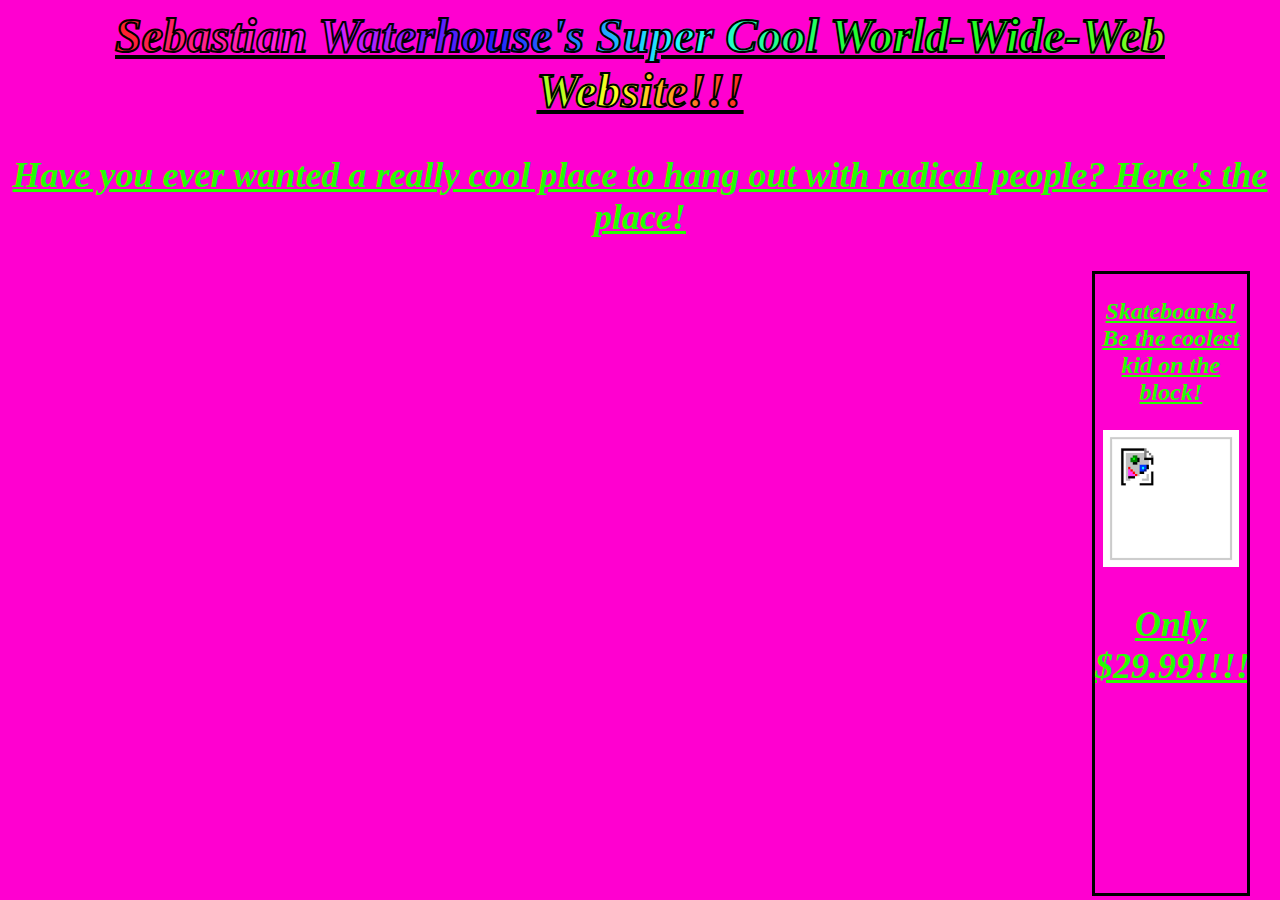
==== index.html @ d906a3d0 "cool" ====
<html>
	<head>
		<link rel="stylesheet" href="styles.css">
	</head>
	<body>
		<h1>
			<span class="rainbow">
				Sebastian Waterhouse's Super Cool World-Wide-Web Website!!!
			</span>
		</h1>
		<p>
			Have you ever wanted a really cool place to hang out with radical people? Here's the place!
		</p>
		<div class="ad">
			<p style="font-size:24px;">
				Skateboards!

				Be the coolest kid on the block!
			</p>
			<img src="assets/broken.png" alt="Really cool!" width="90%" height="width">
			<p>
				Only $29.99!!!!!
			</p>
		</div>
	</body>
</html>
---- styles.css ----
body{
	background: #ff00d0;
}

h1{
	text-decoration: underline;
	font-size: 48;
	text-align: center;
	color: #26ff00;
	font-style: italic;
	font-weight: bold;
	-webkit-text-stroke: 2px black;
}
p{
	color: #26ff00;
	font-size: 36;
	text-align: center;
	text-decoration: underline;
	font-style: italic;
	font-weight: bold;
}

.rainbow {
  background-image: -webkit-gradient( linear, left top, right top, color-stop(0, #f22), color-stop(0.15, #f2f), color-stop(0.3, #22f), color-stop(0.45, #2ff), color-stop(0.6, #2f2),color-stop(0.75, #2f2), color-stop(0.9, #ff2), color-stop(1, #f22) );
  background-image: gradient( linear, left top, right top, color-stop(0, #f22), color-stop(0.15, #f2f), color-stop(0.3, #22f), color-stop(0.45, #2ff), color-stop(0.6, #2f2),color-stop(0.75, #2f2), color-stop(0.9, #ff2), color-stop(1, #f22) );
  color:transparent;
  -webkit-background-clip: text;
  background-clip: text;
}
.ad {
	float:right;
	width: 12%;
	height: 70%;
	margin-right: 2%;
	overflow:hidden;
	outline: black solid;
	text-align: center;
	max-width: 12%;
	max-height: 70%;
}
.robot {
	margin: 3%;
	background-color: purple;

}
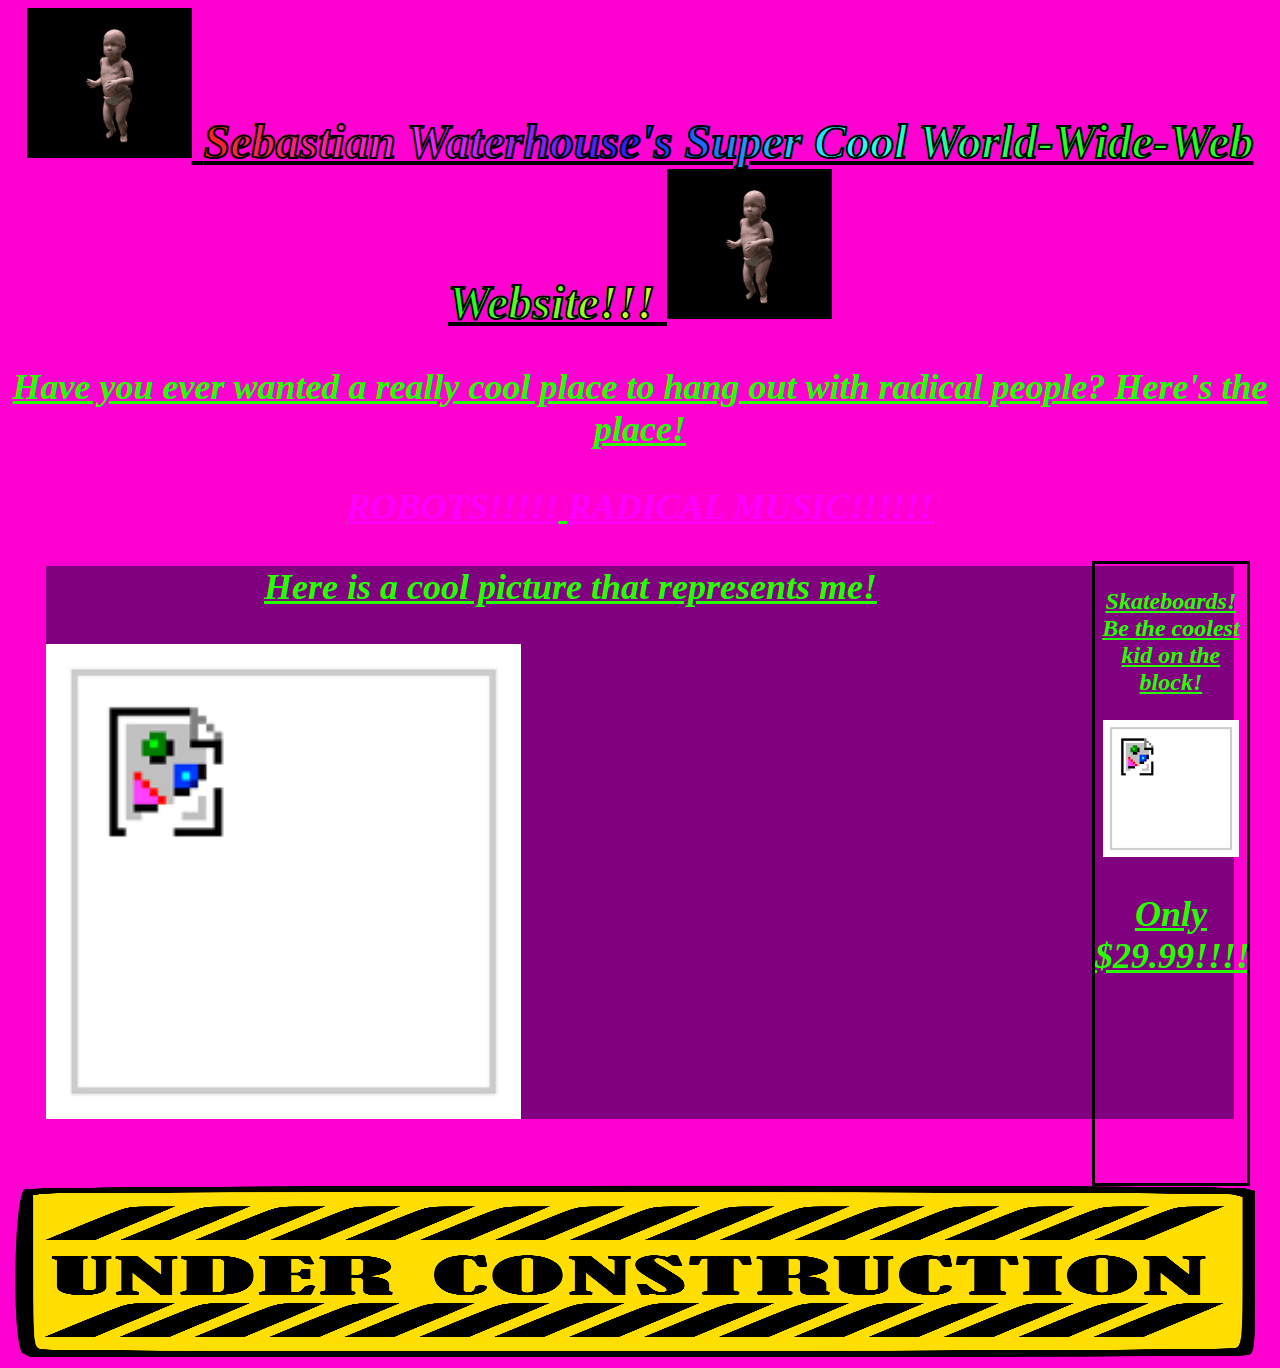
==== commit 32503237: "Improved look, added babies" ====
--- a/index.html
+++ b/index.html
@@ -1,16 +1,24 @@
 <html>
 	<head>
 		<link rel="stylesheet" href="styles.css">
+		<title>SUPER COOL WEBSITE AHEAD!!!</title>
 	</head>
 	<body>
 		<h1>
+			<img src="assets/baby.gif" alt="BABY" width="165px" height="150px">
 			<span class="rainbow">
 				Sebastian Waterhouse's Super Cool World-Wide-Web Website!!!
+			<img src="assets/baby.gif" alt="BABY" width="165px" height="150px">
 			</span>
 		</h1>
 		<p>
 			Have you ever wanted a really cool place to hang out with radical people? Here's the place!
 		</p>
+		<div class="nav">
+			<p class="pnav">
+				<a href="projects/info/robots/index.html" style="color:fuchsia">ROBOTS!!!!!</a>   <a href="projects/info/radical-music/index.html" style="color:fuchsia">RADICAL MUSIC!!!!!!</a>
+			</p>
+		</div>
 		<div class="ad">
 			<p style="font-size:24px;">
 				Skateboards!
@@ -22,5 +30,12 @@
 				Only $29.99!!!!!
 			</p>
 		</div>
+		<div class="robot">
+			<p>
+				Here is a cool picture that represents me!
+			</p>
+			<img src="assets/broken.png" alt="COOL PICTURE!!!" width="40%" height="width">
+		</div>
+		<img src="assets/underconstruction.png" alt="UNDER CONSTRUCTION!!!" width="100%" height="20%">
 	</body>
 </html>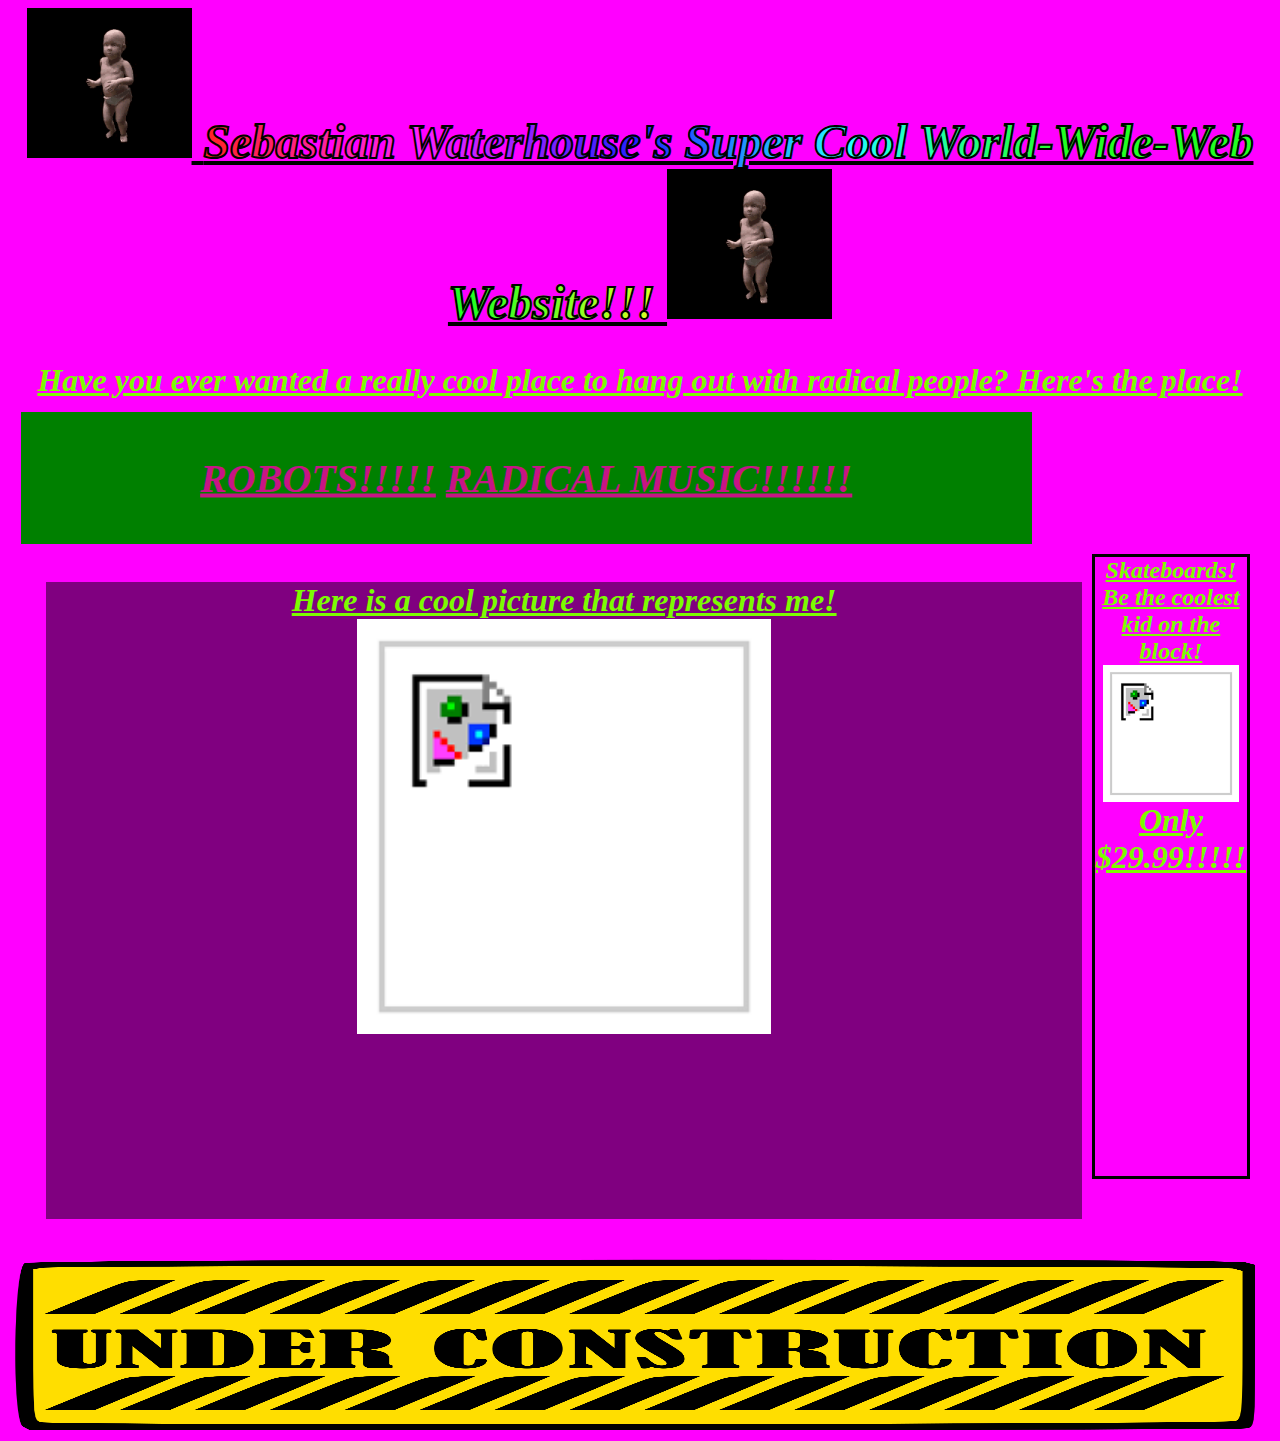
==== commit a2392774: "Unified color declarations+changed link color" ====
--- a/index.html
+++ b/index.html
@@ -16,7 +16,7 @@
 		</p>
 		<div class="nav">
 			<p class="pnav">
-				<a href="projects/info/robots/index.html" style="color:fuchsia">ROBOTS!!!!!</a>   <a href="projects/info/radical-music/index.html" style="color:fuchsia">RADICAL MUSIC!!!!!!</a>
+				<a href="projects/info/robots/index.html" style="color:mediumvioletred">ROBOTS!!!!!</a>   <a href="projects/info/radical-music/index.html" style="color:mediumvioletred">RADICAL MUSIC!!!!!!</a>
 			</p>
 		</div>
 		<div class="ad">
--- a/styles.css
+++ b/styles.css
@@ -1,23 +1,39 @@
 body{
-	background: #ff00d0;
+	background: magenta;
 }
 
 h1{
 	text-decoration: underline;
-	font-size: 48;
+	font-size: 300%;
 	text-align: center;
-	color: #26ff00;
+	color: lawngreen;
 	font-style: italic;
 	font-weight: bold;
 	-webkit-text-stroke: 2px black;
 }
 p{
-	color: #26ff00;
-	font-size: 36;
+	color: lawngreen;
+	font-size: 200%;
 	text-align: center;
 	text-decoration: underline;
 	font-style: italic;
 	font-weight: bold;
+	margin: auto;
+}
+
+.pnav{
+	color: lawngreen;
+	font-size: 250%;
+	text-decoration: none;
+	font-style: italic;
+	font-weight: bold;
+	vertical-align: middle;
+	margin: 0;
+	position: absolute;
+	top: 50%;
+	left: 50%;
+	margin-right: -50%;
+	transform: translate(-50%, -50%);
 }
 
 .rainbow {
@@ -41,5 +57,19 @@
 .robot {
 	margin: 3%;
 	background-color: purple;
+	width: 82%;
+	height: 72%;
+	text-align: center;
+}
 
+.nav {
+	margin: 1%;
+	background-color: green;
+	text-align: center;
+	width: 80%;
+	height: 15%;
+	max-height: 15%;
+	max-width: 80%;
+	overflow:hidden;
+	position: relative;
 }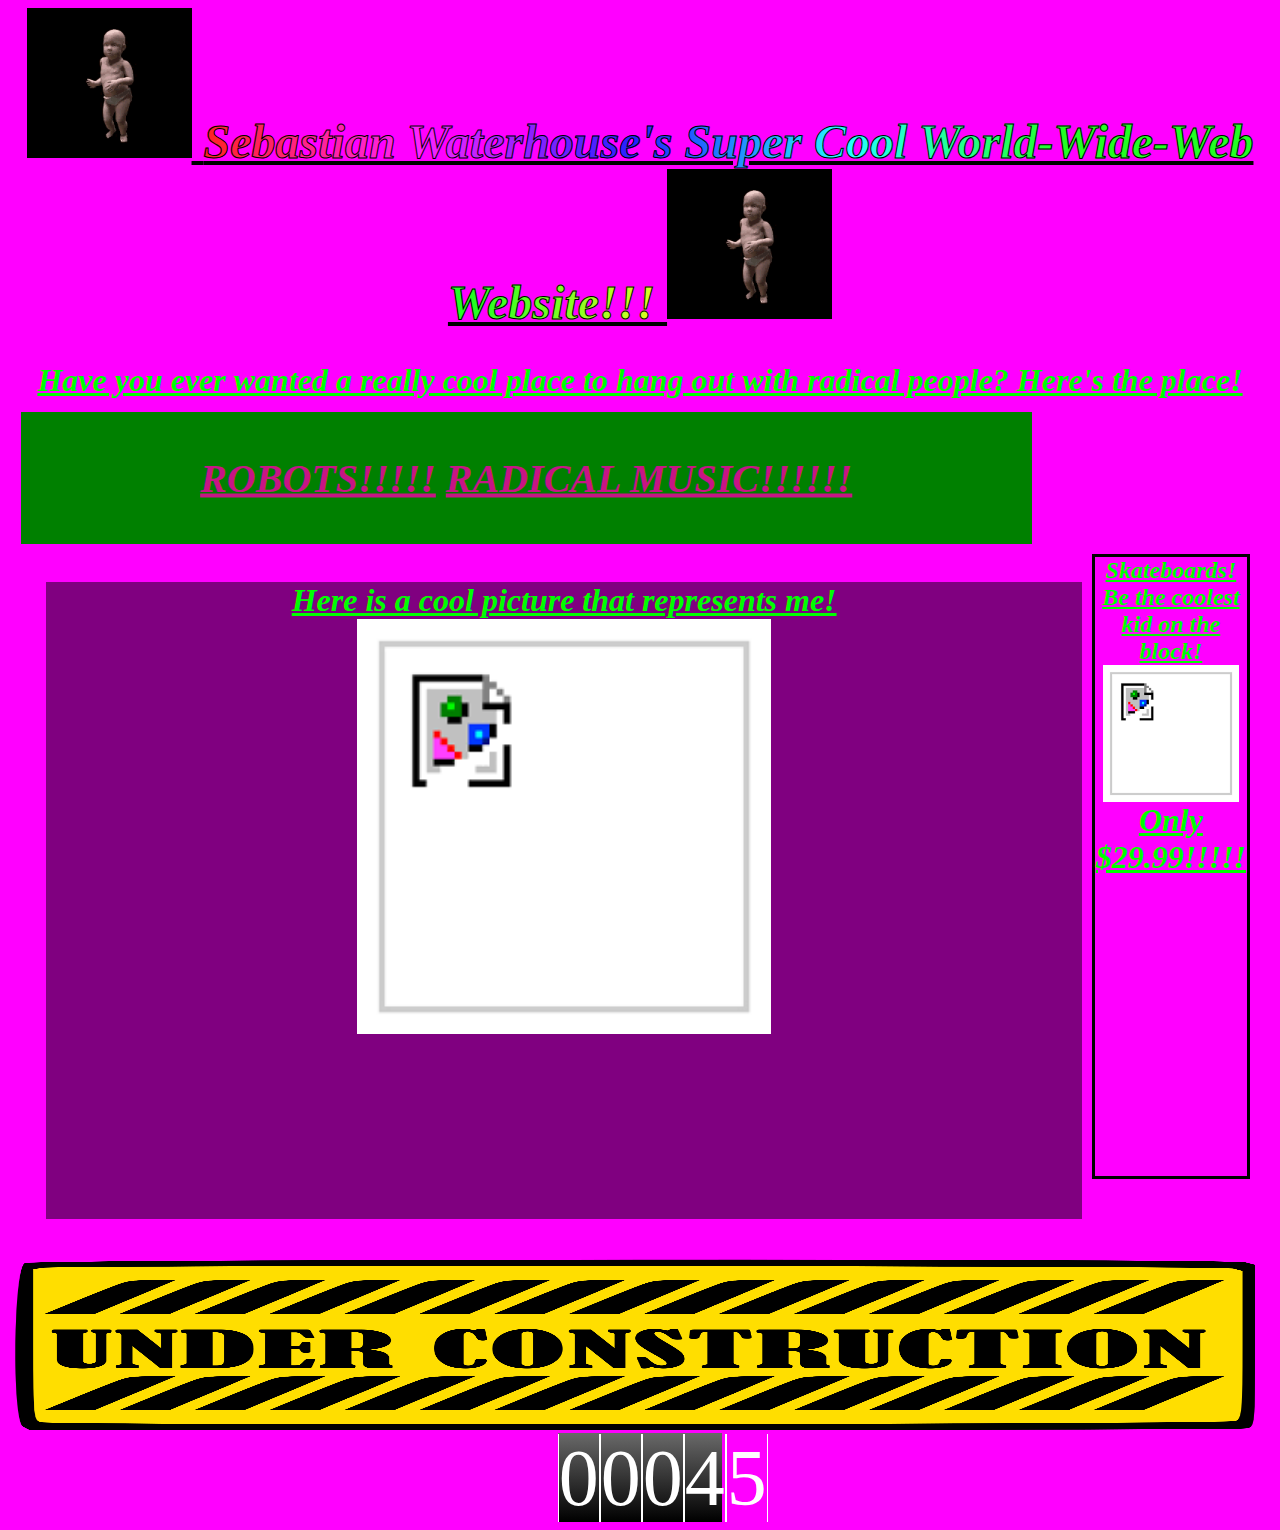
==== commit 33adf8c5: "Broken site counter" ====
--- a/index.html
+++ b/index.html
@@ -37,5 +37,8 @@
 			<img src="assets/broken.png" alt="COOL PICTURE!!!" width="40%" height="width">
 		</div>
 		<img src="assets/underconstruction.png" alt="UNDER CONSTRUCTION!!!" width="100%" height="20%">
+		<div class="hitcounter">
+			<span class="hittext">0</span><span class="hittext">0</span><span class="hittext">0</span><span class="hittext">4</span><span class="hittext">5</span>
+		</div>
 	</body>
 </html>--- a/styles.css
+++ b/styles.css
@@ -6,13 +6,13 @@
 	text-decoration: underline;
 	font-size: 300%;
 	text-align: center;
-	color: lawngreen;
+	color: lime;
 	font-style: italic;
 	font-weight: bold;
-	-webkit-text-stroke: 2px black;
+	-webkit-text-stroke: 1px black;
 }
 p{
-	color: lawngreen;
+	color: lime;
 	font-size: 200%;
 	text-align: center;
 	text-decoration: underline;
@@ -22,7 +22,7 @@
 }
 
 .pnav{
-	color: lawngreen;
+	color: lime;
 	font-size: 250%;
 	text-decoration: none;
 	font-style: italic;
@@ -72,4 +72,19 @@
 	max-width: 80%;
 	overflow:hidden;
 	position: relative;
+}
+
+.hitcounter {
+	background: linear-gradient(dimgrey, black);
+	color: white;
+	width: 13%;
+	height: 10%;
+	text-align: center;
+	margin: auto;
+}
+
+.hittext {
+	border-right: 1px solid white;
+	border-left: 1px solid white;
+	font-size: 500%;
 }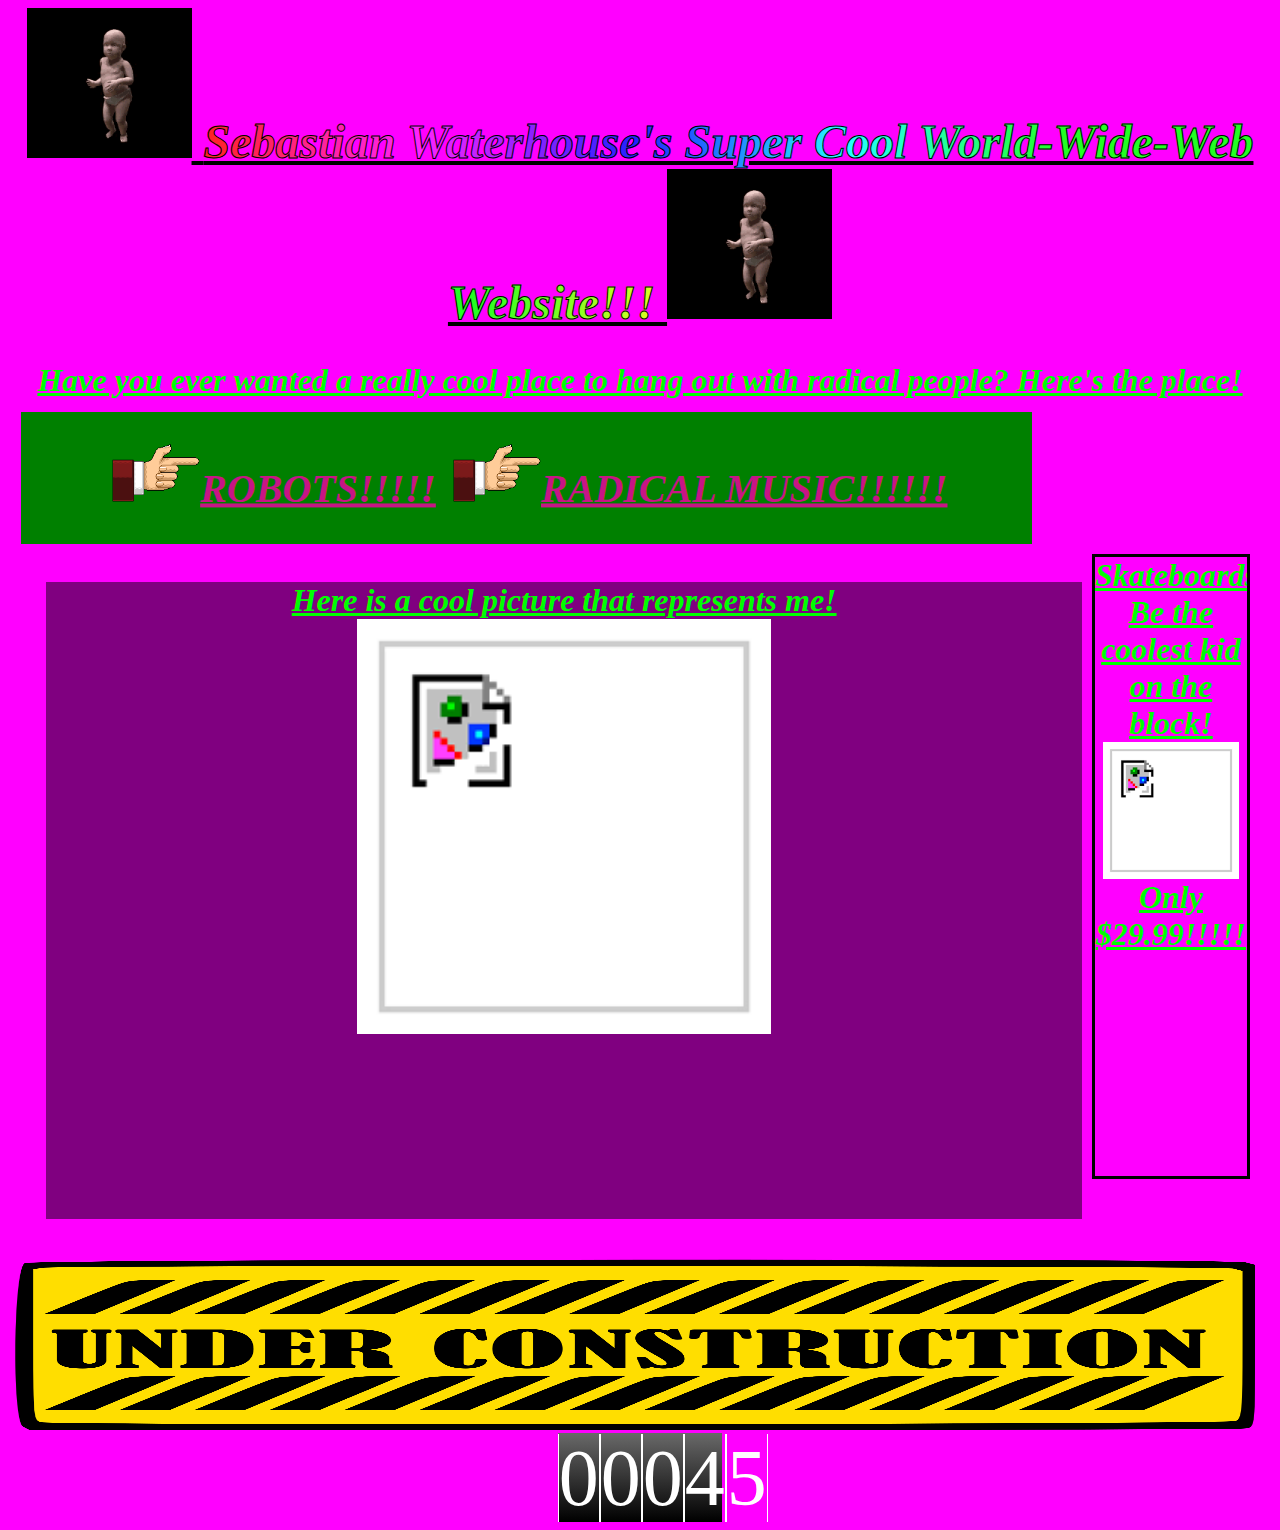
==== commit 3bb0a731: "Pointing!" ====
--- a/index.html
+++ b/index.html
@@ -16,11 +16,11 @@
 		</p>
 		<div class="nav">
 			<p class="pnav">
-				<a href="projects/info/robots/index.html" style="color:mediumvioletred">ROBOTS!!!!!</a>   <a href="projects/info/radical-music/index.html" style="color:mediumvioletred">RADICAL MUSIC!!!!!!</a>
+				<img src="assets/handpoint.gif" width="10%" height="50%"><a href="projects/info/robots/index.html" style="color:mediumvioletred">ROBOTS!!!!!</a>   <img src="assets/handpoint.gif" width="10%" height="50%"><a href="projects/info/radical-music/index.html" style="color:mediumvioletred">RADICAL MUSIC!!!!!!</a>
 			</p>
 		</div>
 		<div class="ad">
-			<p style="font-size:24px;">
+			<p style="font-size:200%;">
 				Skateboards!
 
 				Be the coolest kid on the block!
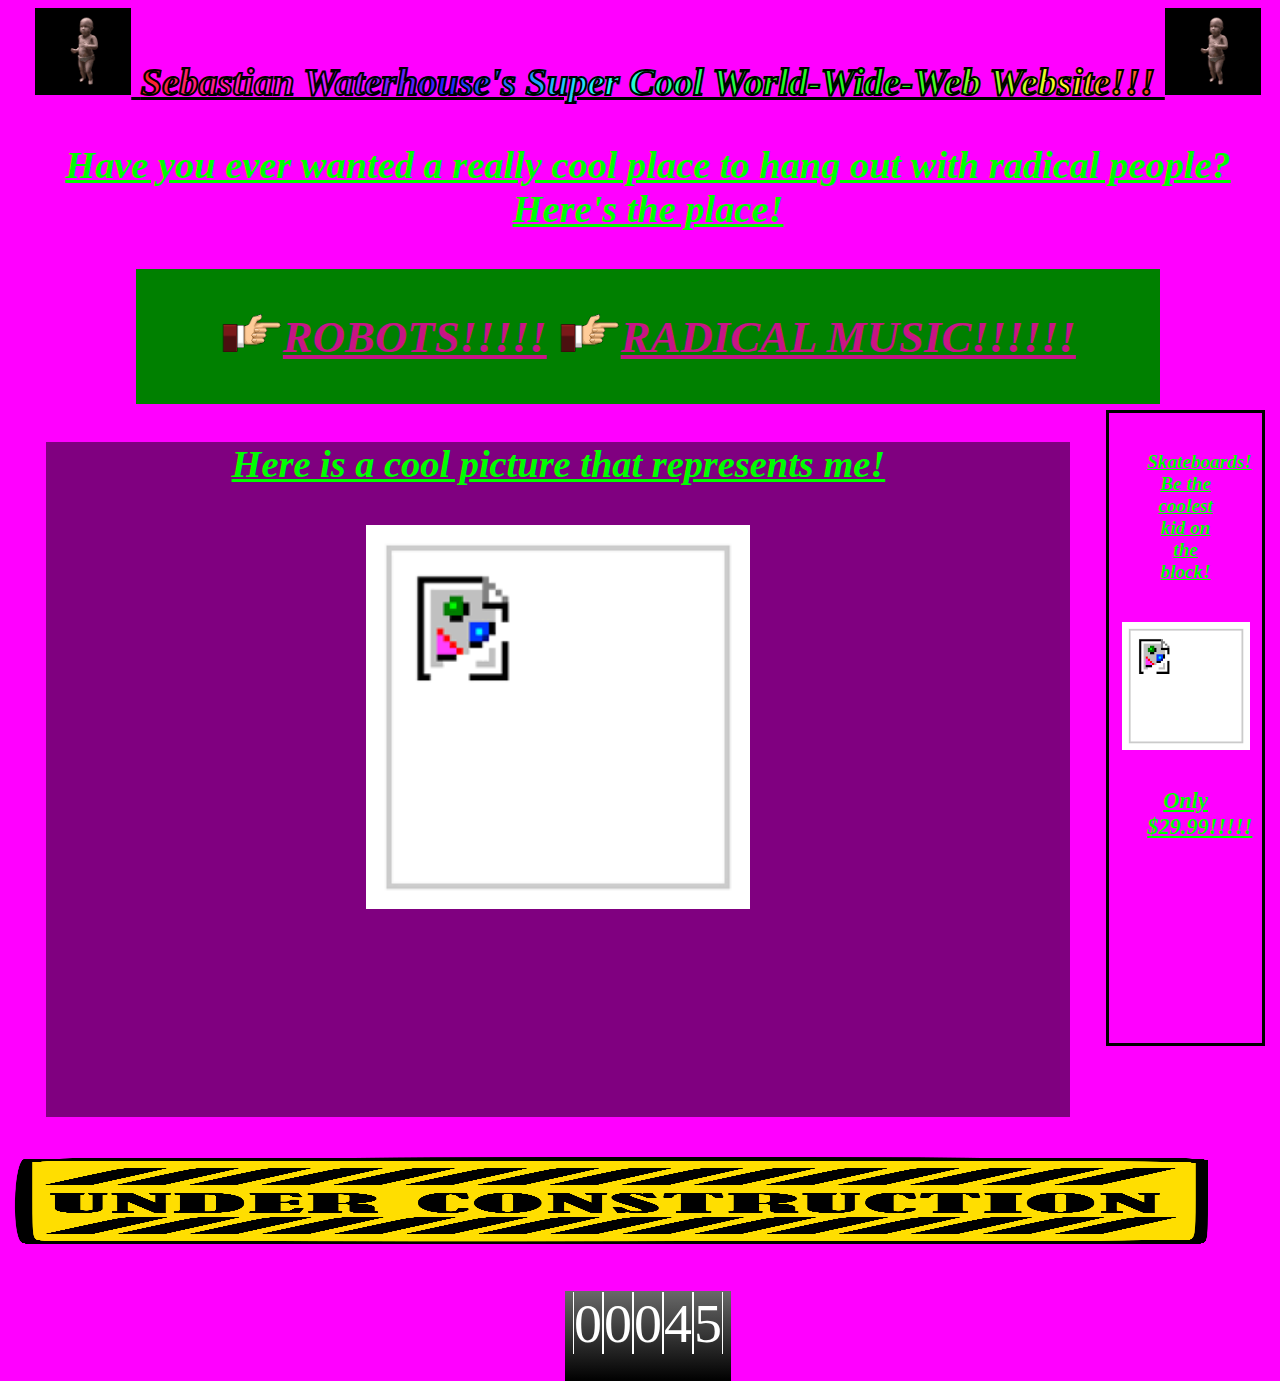
==== commit 6901e384: "Oh so scalable" ====
--- a/index.html
+++ b/index.html
@@ -4,29 +4,31 @@
 		<title>SUPER COOL WEBSITE AHEAD!!!</title>
 	</head>
 	<body>
-		<h1>
-			<img src="assets/baby.gif" alt="BABY" width="165px" height="150px">
-			<span class="rainbow">
-				Sebastian Waterhouse's Super Cool World-Wide-Web Website!!!
-			<img src="assets/baby.gif" alt="BABY" width="165px" height="150px">
-			</span>
-		</h1>
+		<div class="header">
+			<h1>
+				<img src="assets/baby.gif" alt="BABY"  style="width:7.5vw; height:auto">
+				<span class="rainbow">
+					Sebastian Waterhouse's Super Cool World-Wide-Web Website!!!
+				</span>
+				<img src="assets/baby.gif" alt="BABY"  style="width:7.5vw; height:auto">
+			</h1>
+		</div>
 		<p>
 			Have you ever wanted a really cool place to hang out with radical people? Here's the place!
 		</p>
 		<div class="nav">
 			<p class="pnav">
-				<img src="assets/handpoint.gif" width="10%" height="50%"><a href="projects/info/robots/index.html" style="color:mediumvioletred">ROBOTS!!!!!</a>   <img src="assets/handpoint.gif" width="10%" height="50%"><a href="projects/info/radical-music/index.html" style="color:mediumvioletred">RADICAL MUSIC!!!!!!</a>
+				<img src="assets/handpoint.gif" style="width:4.9vw; height:auto"><a href="projects/info/robots/index.html" style="color:mediumvioletred">ROBOTS!!!!!</a>   <img src="assets/handpoint.gif" style="width:4.9vw; height:auto"><a href="projects/info/radical-music/index.html" style="color:mediumvioletred">RADICAL MUSIC!!!!!!</a>
 			</p>
 		</div>
 		<div class="ad">
-			<p style="font-size:200%;">
+			<p style="font-size:1.5vw;">
 				Skateboards!
 
 				Be the coolest kid on the block!
 			</p>
-			<img src="assets/broken.png" alt="Really cool!" width="90%" height="width">
-			<p>
+			<img src="assets/broken.png" alt="Really cool!" style="width:10vw; height:auto">
+			<p style="font-size:1.75vw">
 				Only $29.99!!!!!
 			</p>
 		</div>
@@ -34,9 +36,9 @@
 			<p>
 				Here is a cool picture that represents me!
 			</p>
-			<img src="assets/broken.png" alt="COOL PICTURE!!!" width="40%" height="width">
+			<img src="assets/broken.png" alt="COOL PICTURE!!!" style="width:30vw; height:auto">
 		</div>
-		<img src="assets/underconstruction.png" alt="UNDER CONSTRUCTION!!!" width="100%" height="20%">
+		<img src="assets/underconstruction.png" alt="UNDER CONSTRUCTION!!!" style="width:95vw; height:10vh; margin:auto">
 		<div class="hitcounter">
 			<span class="hittext">0</span><span class="hittext">0</span><span class="hittext">0</span><span class="hittext">4</span><span class="hittext">5</span>
 		</div>
--- a/styles.css
+++ b/styles.css
@@ -1,29 +1,34 @@
+head,body{
+	width:100%;
+	height:100%;
+}
+
 body{
 	background: magenta;
 }
 
 h1{
 	text-decoration: underline;
-	font-size: 300%;
+	font-size: 3vw;
 	text-align: center;
 	color: lime;
 	font-style: italic;
 	font-weight: bold;
-	-webkit-text-stroke: 1px black;
+	-webkit-text-stroke: 2px black;
 }
 p{
 	color: lime;
-	font-size: 200%;
+	font-size: 3vw;
 	text-align: center;
 	text-decoration: underline;
 	font-style: italic;
 	font-weight: bold;
-	margin: auto;
+	margin: 3vmax;
 }
 
 .pnav{
 	color: lime;
-	font-size: 250%;
+	font-size: 3.5vw;
 	text-decoration: none;
 	font-style: italic;
 	font-weight: bold;
@@ -45,31 +50,33 @@
 }
 .ad {
 	float:right;
-	width: 12%;
-	height: 70%;
-	margin-right: 2%;
+	width: 12vw;
+	height: 70vh;
+	margin-right: 2vw;
 	overflow:hidden;
 	outline: black solid;
 	text-align: center;
-	max-width: 12%;
-	max-height: 70%;
+	max-width: 12vw;
+	max-height: 70vh;
 }
 .robot {
-	margin: 3%;
+	margin: 3vmax;
 	background-color: purple;
-	width: 82%;
-	height: 72%;
+	width: 80vw;
+	height: 75vh;
 	text-align: center;
 }
 
 .nav {
-	margin: 1%;
+	margin: auto;
+	margin-top: 1vh;
+	margin-bottom: 1vh;
 	background-color: green;
 	text-align: center;
-	width: 80%;
-	height: 15%;
-	max-height: 15%;
-	max-width: 80%;
+	width: 80vw;
+	height: 15vh;
+	max-height: 15vw;
+	max-width: 80vw;
 	overflow:hidden;
 	position: relative;
 }
@@ -77,14 +84,15 @@
 .hitcounter {
 	background: linear-gradient(dimgrey, black);
 	color: white;
-	width: 13%;
-	height: 10%;
+	width: 13vw;
+	height: 10vh;
 	text-align: center;
 	margin: auto;
+	margin-top: 5vh;
 }
 
 .hittext {
 	border-right: 1px solid white;
 	border-left: 1px solid white;
-	font-size: 500%;
+	font-size: 4.37vw;
 }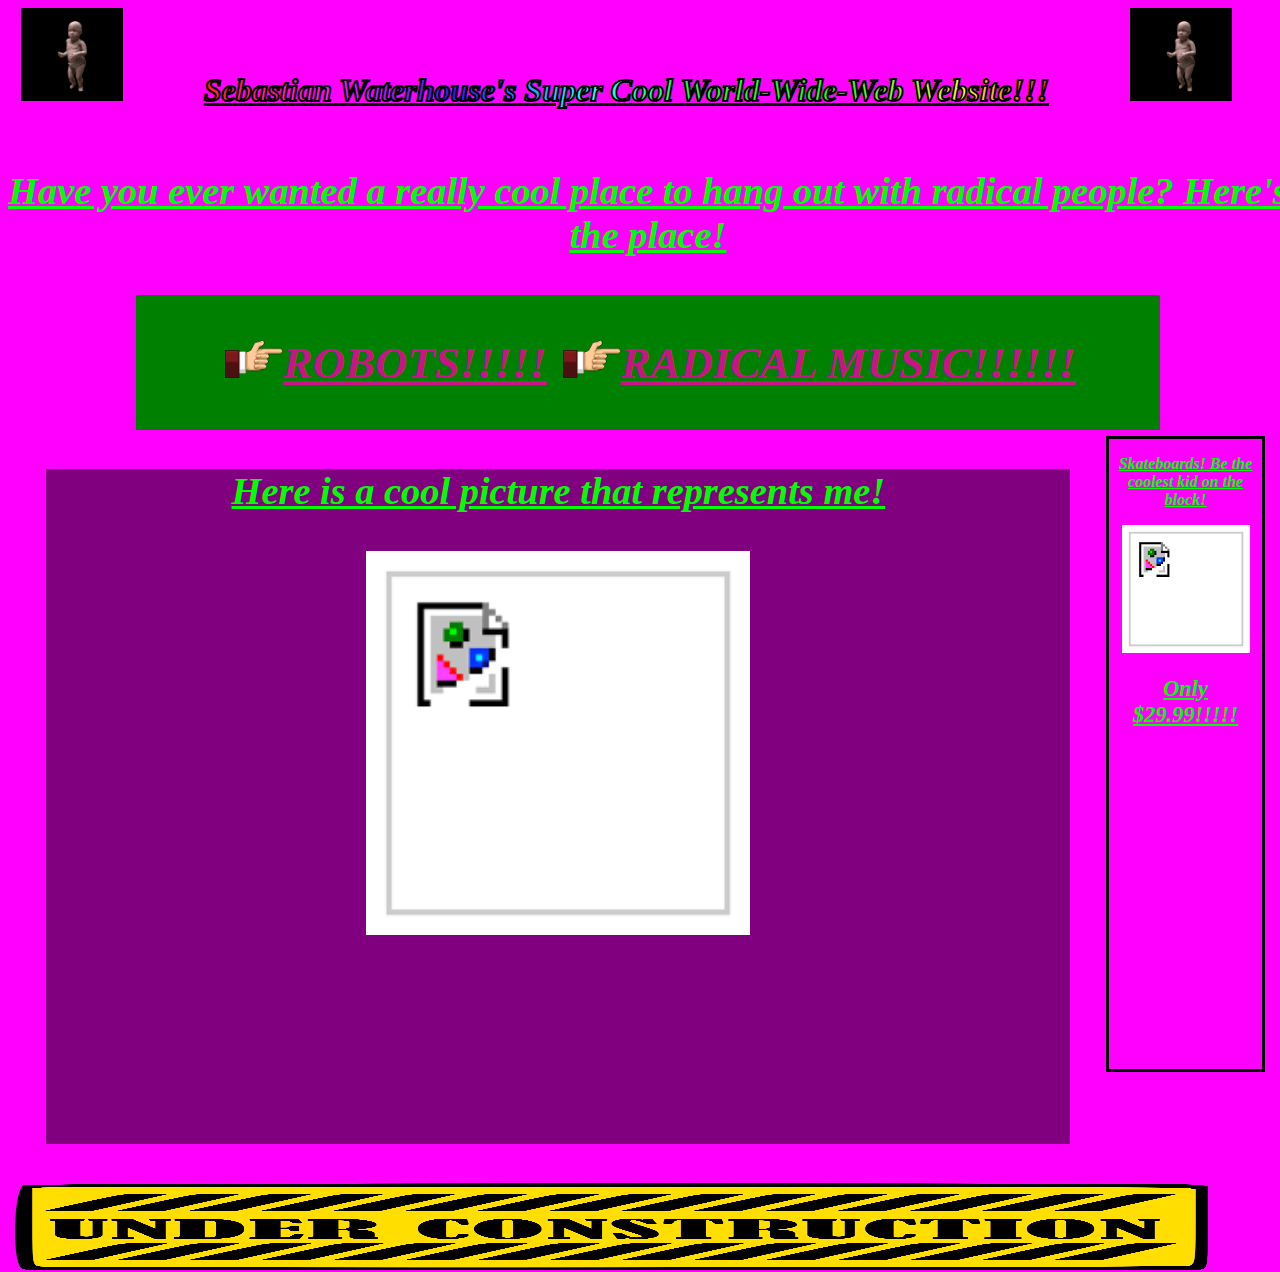
==== commit 2d3cf35d: "More scalable? Removed trash broken hit counter" ====
--- a/index.html
+++ b/index.html
@@ -5,13 +5,13 @@
 	</head>
 	<body>
 		<div class="header">
+			<img src="assets/baby.gif" alt="BABY"  class="baby">
 			<h1>
-				<img src="assets/baby.gif" alt="BABY"  style="width:7.5vw; height:auto">
 				<span class="rainbow">
 					Sebastian Waterhouse's Super Cool World-Wide-Web Website!!!
 				</span>
-				<img src="assets/baby.gif" alt="BABY"  style="width:7.5vw; height:auto">
 			</h1>
+			<img src="assets/baby.gif" alt="BABY"  class="baby">
 		</div>
 		<p>
 			Have you ever wanted a really cool place to hang out with radical people? Here's the place!
@@ -22,7 +22,7 @@
 			</p>
 		</div>
 		<div class="ad">
-			<p style="font-size:1.5vw;">
+			<p style="font-size:1.25vw;">
 				Skateboards!
 
 				Be the coolest kid on the block!
@@ -39,8 +39,5 @@
 			<img src="assets/broken.png" alt="COOL PICTURE!!!" style="width:30vw; height:auto">
 		</div>
 		<img src="assets/underconstruction.png" alt="UNDER CONSTRUCTION!!!" style="width:95vw; height:10vh; margin:auto">
-		<div class="hitcounter">
-			<span class="hittext">0</span><span class="hittext">0</span><span class="hittext">0</span><span class="hittext">4</span><span class="hittext">5</span>
-		</div>
 	</body>
 </html>--- a/styles.css
+++ b/styles.css
@@ -9,12 +9,13 @@
 
 h1{
 	text-decoration: underline;
-	font-size: 3vw;
+	width: 78vw;
 	text-align: center;
 	color: lime;
 	font-style: italic;
 	font-weight: bold;
 	-webkit-text-stroke: 2px black;
+	display:inline-block;
 }
 p{
 	color: lime;
@@ -23,7 +24,6 @@
 	text-decoration: underline;
 	font-style: italic;
 	font-weight: bold;
-	margin: 3vmax;
 }
 
 .pnav{
@@ -81,18 +81,14 @@
 	position: relative;
 }
 
-.hitcounter {
-	background: linear-gradient(dimgrey, black);
-	color: white;
-	width: 13vw;
-	height: 10vh;
-	text-align: center;
+.header {
+	width: 98vw;
+	max-width: 98vw;
 	margin: auto;
-	margin-top: 5vh;
 }
 
-.hittext {
-	border-right: 1px solid white;
-	border-left: 1px solid white;
-	font-size: 4.37vw;
+.baby {
+	width: 8vw;
+	height: auto;
+	display: inline-block;
 }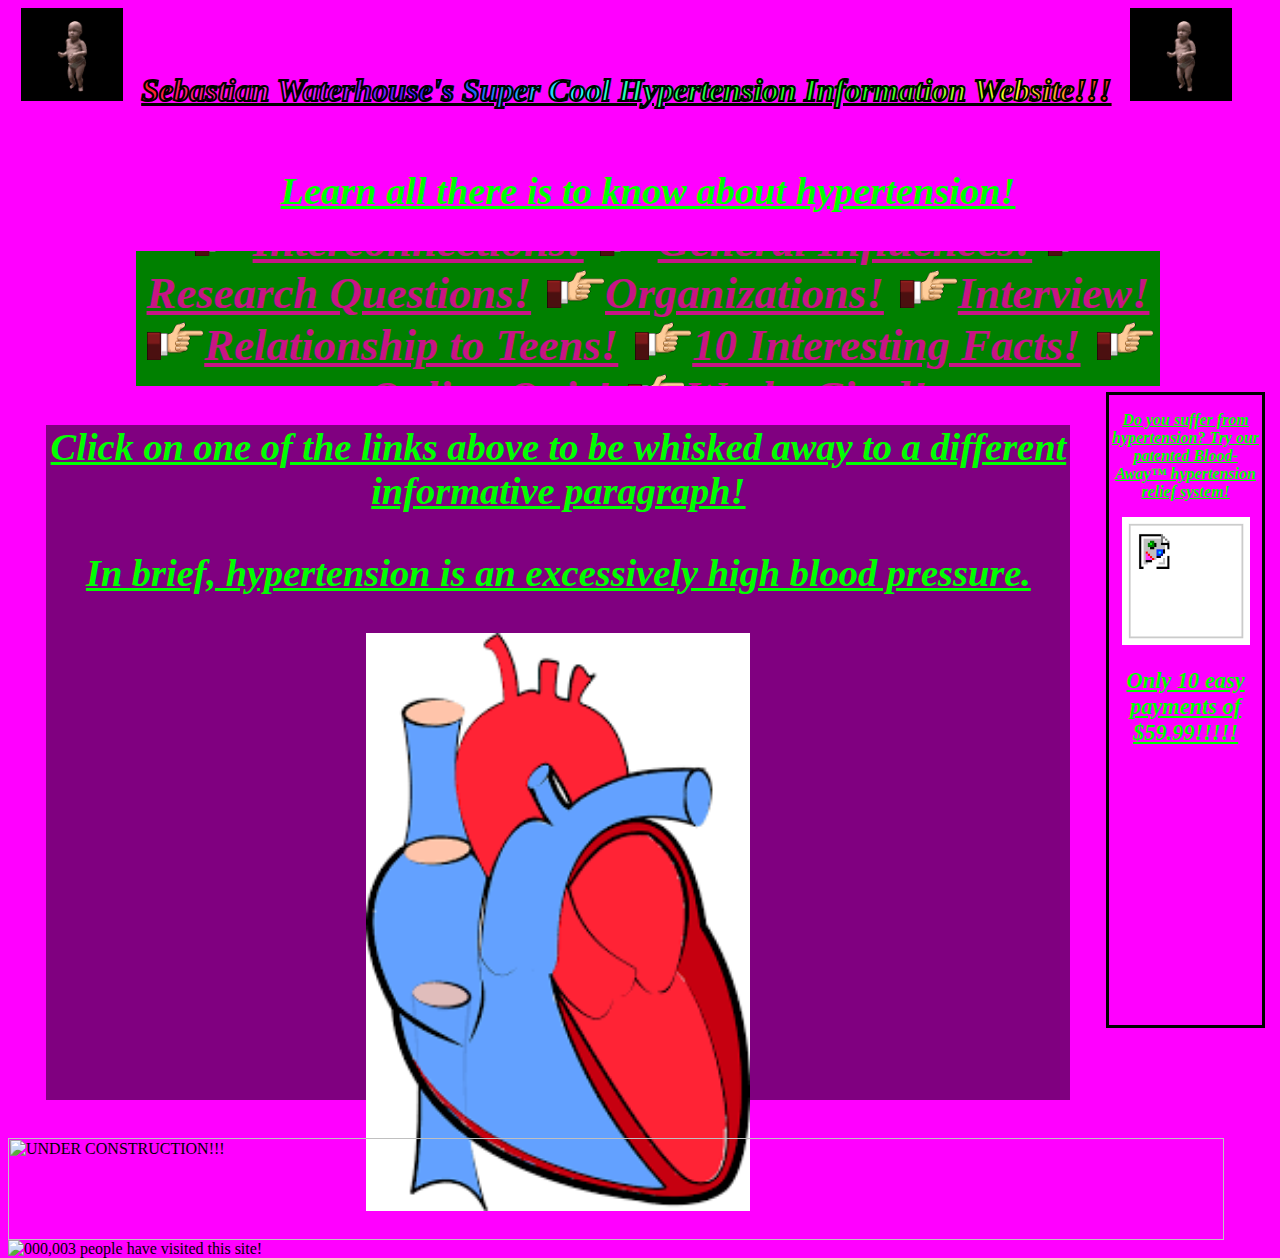
==== commit 53372f16: "Merge pull request #1 from TheRambler/health" ====
--- a/index.html
+++ b/index.html
@@ -8,36 +8,42 @@
 			<img src="assets/baby.gif" alt="BABY"  class="baby">
 			<h1>
 				<span class="rainbow">
-					Sebastian Waterhouse's Super Cool World-Wide-Web Website!!!
+					Sebastian Waterhouse's Super Cool Hypertension Information Website!!!
 				</span>
 			</h1>
 			<img src="assets/baby.gif" alt="BABY"  class="baby">
 		</div>
 		<p>
-			Have you ever wanted a really cool place to hang out with radical people? Here's the place!
+			Learn all there is to know about hypertension!
 		</p>
 		<div class="nav">
 			<p class="pnav">
-				<img src="assets/handpoint.gif" style="width:4.9vw; height:auto"><a href="projects/info/robots/index.html" style="color:mediumvioletred">ROBOTS!!!!!</a>   <img src="assets/handpoint.gif" style="width:4.9vw; height:auto"><a href="projects/info/radical-music/index.html" style="color:mediumvioletred">RADICAL MUSIC!!!!!!</a>
+				<img src="assets/handpoint.gif" style="width:4.9vw; height:auto"><a href="projects/info/interconnections/index.html" style="color:mediumvioletred">Interconnections!</a>   <img src="assets/handpoint.gif" style="width:4.9vw; height:auto"><a href="projects/info/general-influences/index.html" style="color:mediumvioletred">General Influences!</a>   <img src="assets/handpoint.gif" style="width:4.9vw; height:auto"><a href="projects/info/research-questions/index.html" style="color:mediumvioletred">Research Questions!</a>   <img src="assets/handpoint.gif" style="width:4.9vw; height:auto"><a href="projects/info/organizations/index.html" style="color:mediumvioletred">Organizations!</a>   <img src="assets/handpoint.gif" style="width:4.9vw; height:auto"><a href="projects/info/interview/index.html" style="color:mediumvioletred">Interview!</a>   <img src="assets/handpoint.gif" style="width:4.9vw; height:auto"><a href="projects/info/teen-relationship/index.html" style="color:mediumvioletred">Relationship to Teens!</a>   <img src="assets/handpoint.gif" style="width:4.9vw; height:auto"><a href="projects/info/fun-facts/index.html" style="color:mediumvioletred">10 Interesting Facts!</a>   <img src="assets/handpoint.gif" style="width:4.9vw; height:auto"><a href="projects/info/quiz/index.html" style="color:mediumvioletred">Online Quiz!</a>   <img src="assets/handpoint.gif" style="width:4.9vw; height:auto"><a href="projects/info/bibliography/index.html" style="color:mediumvioletred">Works Cited!</a>
 			</p>
 		</div>
 		<div class="ad">
 			<p style="font-size:1.25vw;">
-				Skateboards!
+				Do you suffer from hypertension?
 
-				Be the coolest kid on the block!
+				Try our patented Blood-Away™ hypertension relief system!
 			</p>
 			<img src="assets/broken.png" alt="Really cool!" style="width:10vw; height:auto">
 			<p style="font-size:1.75vw">
-				Only $29.99!!!!!
+				Only 10 easy payments of $59.99!!!!!
 			</p>
 		</div>
 		<div class="robot">
 			<p>
-				Here is a cool picture that represents me!
+				Click on one of the links above to be whisked away to a different informative paragraph!
 			</p>
-			<img src="assets/broken.png" alt="COOL PICTURE!!!" style="width:30vw; height:auto">
+			<p>
+				In brief, hypertension is an excessively high blood pressure.
+			</p>
+			<img src="assets/heart.png" alt="Diagram of a human heart!" style="width:30vw; height:auto"> <!-- Replace with heart or whatever I end up doing -->
 		</div>
-		<img src="assets/underconstruction.png" alt="UNDER CONSTRUCTION!!!" style="width:95vw; height:10vh; margin:auto">
+		<img src="assets/underconstruction.gif" alt="UNDER CONSTRUCTION!!!" style="width:95vw; height:8vw; margin:auto">
+		<div class="counter">
+			<img src="assets/counter.png" alt="000,003 people have visited this site!" class="counter">
+		</div>
 	</body>
-</html>+</html>
